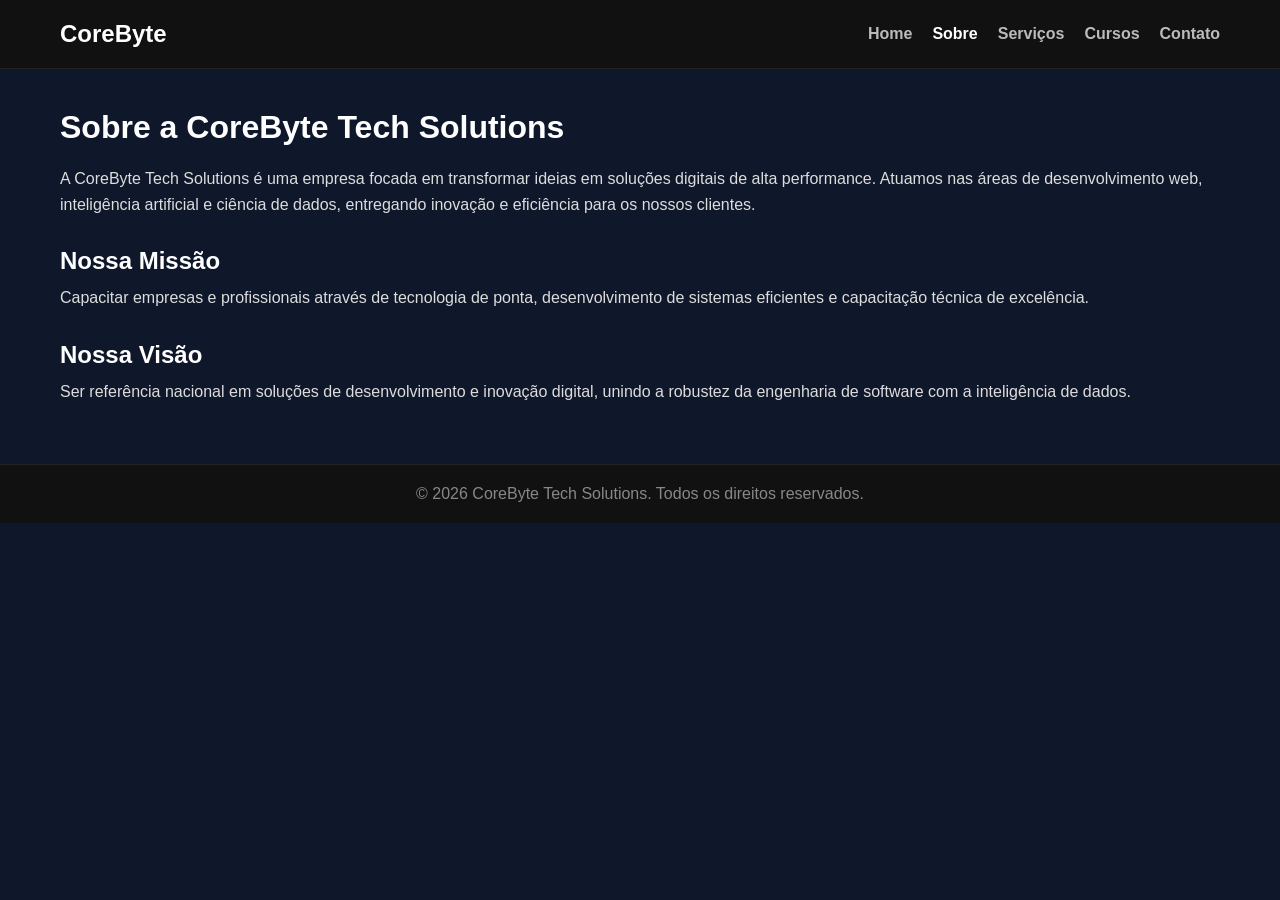
==== about.html @ 2d714780 "Adicionando interatividade JS e validacao de formulario" ====
<!DOCTYPE html>
<html lang="pt-BR">
<head>
    <meta charset="UTF-8">
    <meta name="viewport" content="width=device-width, initial-scale=1.0">
    <title>Sobre Nós | CoreByte Tech Solutions</title>
    <link rel="stylesheet" href="css/style.css">
    <link rel="stylesheet" href="css/responsive.css">
    <link rel="stylesheet" href="css/animations.css">
</head>
<body>
    <!-- Header e Menu Padronizado -->
    <header style="background-color: #111; padding: 20px 0; border-bottom: 1px solid #222;">
        <div class="container" style="display: flex; justify-content: space-between; align-items: center; max-width: 1200px; margin: 0 auto; padding: 0 20px;">
            <h1 class="logo" style="color: #fff; font-size: 24px; margin: 0;">CoreByte</h1>
            <nav>
                <ul class="menu" id="menu" style="list-style: none; display: flex; gap: 20px; margin: 0; padding: 0;">
                    <li><a href="index.html" style="color: #bbb; text-decoration: none;">Home</a></li>
                    <li><a href="about.html" class="active" style="color: #fff; text-decoration: none; font-weight: bold;">Sobre</a></li>
                    <li><a href="services.html" style="color: #bbb; text-decoration: none;">Serviços</a></li>
                    <li><a href="courses.html" style="color: #bbb; text-decoration: none;">Cursos</a></li>
                    <li><a href="contact.html" style="color: #bbb; text-decoration: none;">Contato</a></li>
                </ul>
            </nav>
        </div>
    </header>

    <!-- Conteúdo da Página Sobre -->
    <main class="container py-5" style="max-width: 1200px; margin: 40px auto; padding: 0 20px; color: #ddd;">
        <section class="about-section">
            <h2 style="color: #fff; font-size: 32px; margin-bottom: 20px;">Sobre a CoreByte Tech Solutions</h2>
            <p style="line-height: 1.6; margin-bottom: 20px;">A CoreByte Tech Solutions é uma empresa focada em transformar ideias em soluções digitais de alta performance. Atuamos nas áreas de desenvolvimento web, inteligência artificial e ciência de dados, entregando inovação e eficiência para os nossos clientes.</p>
            
            <h3 style="color: #fff; font-size: 24px; margin-top: 30px; margin-bottom: 10px;">Nossa Missão</h3>
            <p style="line-height: 1.6; margin-bottom: 20px;">Capacitar empresas e profissionais através de tecnologia de ponta, desenvolvimento de sistemas eficientes e capacitação técnica de excelência.</p>

            <h3 style="color: #fff; font-size: 24px; margin-top: 30px; margin-bottom: 10px;">Nossa Visão</h3>
            <p style="line-height: 1.6; margin-bottom: 20px;">Ser referência nacional em soluções de desenvolvimento e inovação digital, unindo a robustez da engenharia de software com a inteligência de dados.</p>
        </section>
    </main>

    <!-- Footer -->
    <footer style="background-color: #111; padding: 20px 0; text-align: center; color: #888; border-top: 1px solid #222; margin-top: 60px;">
        <div class="container" style="max-width: 1200px; margin: 0 auto; padding: 0 20px;">
            <p>&copy; 2026 CoreByte Tech Solutions. Todos os direitos reservados.</p>
        </div>
    </footer>
</body>
</html>
---- css/style.css ----
/* ========================================= */
/* VARIÁVEIS E RESET GERAL */
/* ========================================= */
:root {
    --bg-main: #0f172a;
    --bg-card: #111827;
    --bg-footer: #0b1120;
    --primary: #38bdf8;
    --text-main: #ffffff;
    --text-muted: #cbd5e1;
    --border-color: #1f2937;
}

* {
    margin: 0;
    padding: 0;
    box-sizing: border-box;
}

body {
    font-family: Arial, Helvetica, sans-serif;
    background: var(--bg-main);
    color: var(--text-main);
    overflow-x: hidden;
}

/* ========================================= */
/* NAVBAR */
/* ========================================= */
.navbar {
    display: flex;
    justify-content: space-between;
    align-items: center;
    padding: 20px 60px;
    background: var(--bg-card);
    position: relative;
    width: 100%;
    z-index: 1000;
}

.logo {
    font-size: 28px;
    font-weight: bold;
    color: var(--primary);
}

.menu {
    display: flex;
    list-style: none;
    gap: 30px;
}

.menu a {
    color: var(--text-main);
    text-decoration: none;
    font-weight: bold;
    transition: .3s;
}

.menu a:hover {
    color: var(--primary);
}

.btn-menu {
    background: var(--primary);
    color: var(--bg-main);
    text-decoration: none;
    padding: 12px 20px;
    border-radius: 8px;
    font-weight: bold;
    transition: .3s;
}

.btn-menu:hover {
    background: white;
}

.menu-toggle {
    display: none;
    flex-direction: column;
    justify-content: space-between;
    width: 30px;
    height: 21px;
    background: transparent;
    border: none;
    cursor: pointer;
    z-index: 1001;
}

.menu-toggle span {
    display: block;
    width: 100%;
    height: 3px;
    background: var(--primary);
    border-radius: 3px;
    transition: 0.3s;
}

/* ========================================= */
/* BOTÕES GLOBAIS */
/* ========================================= */
.btn-primary {
    background: var(--primary);
    color: var(--bg-main);
    text-decoration: none;
    padding: 15px 30px;
    border-radius: 8px;
    font-weight: bold;
    transition: .3s;
    text-align: center;
    display: inline-block;
}

.btn-primary:hover {
    background: white;
}

.btn-secondary {
    border: 2px solid var(--primary);
    color: var(--text-main);
    text-decoration: none;
    padding: 15px 30px;
    border-radius: 8px;
    font-weight: bold;
    transition: .3s;
    text-align: center;
    display: inline-block;
}

.btn-secondary:hover {
    background: var(--primary);
    color: var(--bg-main);
}

.btn-card {
    margin-top: 20px;
    padding: 10px 20px;
    font-size: 14px;
}

/* ========================================= */
/* HERO */
/* ========================================= */
.hero {
    text-align: center;
    padding: 120px 20px;
    max-width: 1200px;
    margin: 0 auto;
}

.hero h1 {
    font-size: 52px;
    color: var(--primary);
    margin-bottom: 20px;
}

.hero p {
    font-size: 22px;
    color: var(--text-muted);
    margin-bottom: 40px;
}

.hero-buttons {
    display: flex;
    justify-content: center;
    gap: 20px;
    flex-wrap: wrap;
}

/* ========================================= */
/* SERVIÇOS & PORTFÓLIO & FORMAÇÃO */
/* ========================================= */
.services, .portfolio, .why-corebyte {
    padding: 100px 60px;
    max-width: 1300px;
    margin: 0 auto;
}

.services h2, .portfolio h2, .why-corebyte h2 {
    text-align: center;
    font-size: 42px;
    color: var(--primary);
    margin-bottom: 20px;
}

.portfolio-subtitle {
    text-align: center;
    color: var(--text-muted);
    margin-bottom: 60px;
    font-size: 20px;
}

.cards, .portfolio-grid {
    display: grid;
    grid-template-columns: repeat(auto-fit, minmax(280px, 1fr));
    gap: 30px;
}

.card, .portfolio-card {
    background: var(--bg-card);
    padding: 30px;
    border-radius: 12px;
    text-align: center;
    transition: .3s;
}

.card:hover, .portfolio-card:hover {
    transform: translateY(-8px);
}

.card h3, .portfolio-card h3 {
    margin-bottom: 20px;
    color: var(--primary);
}

.card p, .portfolio-card p {
    color: var(--text-muted);
    line-height: 1.6;
}

.portfolio-image {
    width: 100px;
    height: 100px;
    background: var(--primary);
    color: var(--bg-main);
    border-radius: 50%;
    display: flex;
    justify-content: center;
    align-items: center;
    font-size: 50px;
    margin: 0 auto 25px;
}

/* ========================================= */
/* SOBRE */
/* ========================================= */
.about {
    padding: 100px 60px;
    background: var(--bg-card);
}

.about-container {
    max-width: 1200px;
    margin: 0 auto;
    display: flex;
    justify-content: space-between;
    align-items: center;
    gap: 60px;
    flex-wrap: wrap;
}

.about-text {
    flex: 1;
    min-width: 280px;
}

.about-text h2 {
    font-size: 42px;
    color: var(--primary);
    margin-bottom: 30px;
}

.about-text p {
    font-size: 18px;
    line-height: 1.8;
    color: var(--text-muted);
    margin-bottom: 25px;
}

.about-image {
    flex: 1;
    display: flex;
    justify-content: center;
    min-width: 280px;
}

.image-placeholder {
    width: 420px;
    height: 300px;
    background: var(--bg-main);
    border: 3px dashed var(--primary);
    border-radius: 16px;
    display: flex;
    justify-content: center;
    align-items: center;
    font-size: 36px;
    font-weight: bold;
    color: var(--primary);
}

/* ========================================= */
/* FORMAÇÃO (WHY-COREBYTE) */
/* ========================================= */
.why-corebyte {
    background: var(--bg-card);
}

.why-grid {
    max-width: 1300px;
    margin: 40px auto 0;
    display: grid;
    grid-template-columns: repeat(auto-fit, minmax(280px, 1fr));
    gap: 30px;
}

.why-card {
    background: var(--bg-main);
    padding: 30px;
    border-radius: 15px;
    transition: .3s;
    text-align: center;
}

.why-card:hover {
    transform: translateY(-10px);
}

.why-icon {
    width: 100px;
    height: 100px;
    background: var(--primary);
    color: var(--bg-main);
    border-radius: 50%;
    display: flex;
    justify-content: center;
    align-items: center;
    font-size: 50px;
    margin: 0 auto 25px;
}

.why-title {
    color: var(--primary);
    margin-bottom: 20px;
    font-size: 22px;
}

.why-text {
    color: var(--text-muted);
    line-height: 1.7;
}

/* ========================================= */
/* DEPOIMENTOS */
/* ========================================= */
.testimonials {
    padding: 100px 60px;
    max-width: 1300px;
    margin: 0 auto;
}

.testimonials h2 {
    text-align: center;
    font-size: 42px;
    color: var(--primary);
    margin-bottom: 20px;
}

.testimonials-grid {
    display: grid;
    grid-template-columns: repeat(auto-fit, minmax(280px, 1fr));
    gap: 30px;
    margin-top: 40px;
}

.testimonial-card {
    background: var(--bg-card);
    padding: 40px 30px;
    border-radius: 15px;
    text-align: center;
    transition: .3s;
    border: 1px solid var(--border-color);
}

.testimonial-card:hover {
    transform: translateY(-10px);
    border-color: var(--primary);
}

.testimonial-avatar {
    font-size: 45px;
    margin-bottom: 15px;
}

.testimonial-stars {
    color: #fbbf24;
    font-size: 20px;
    margin-bottom: 20px;
    letter-spacing: 2px;
}

.testimonial-text {
    color: var(--text-muted);
    font-size: 16px;
    line-height: 1.7;
    font-style: italic;
    margin-bottom: 25px;
}

.testimonial-author {
    color: var(--primary);
    font-weight: bold;
    font-size: 18px;
}

.testimonial-role {
    color: #94a3b8;
    font-size: 14px;
    margin-top: 5px;
}

/* ========================================= */
/* FAQ */
/* ========================================= */
.faq {
    padding: 100px 60px;
    background: var(--bg-card);
}

.faq h2 {
    text-align: center;
    font-size: 42px;
    color: var(--primary);
    margin-bottom: 20px;
}

.faq-container {
    max-width: 900px;
    margin: 40px auto 0;
    display: flex;
    flex-direction: column;
    gap: 20px;
}

.faq-card {
    background: var(--bg-main);
    padding: 30px;
    border-radius: 12px;
    border: 1px solid var(--border-color);
    transition: .3s;
}

.faq-card:hover {
    border-color: var(--primary);
}

.faq-question {
    color: var(--primary);
    font-size: 20px;
    font-weight: bold;
    margin-bottom: 12px;
    display: flex;
    align-items: center;
    gap: 12px;
}

.faq-answer {
    color: var(--text-muted);
    font-size: 16px;
    line-height: 1.7;
    padding-left: 32px;
}

/* ========================================= */
/* CONTATO */
/* ========================================= */
.contact {
    padding: 100px 60px;
}

.contact h2 {
    text-align: center;
    font-size: 42px;
    color: var(--primary);
    margin-bottom: 20px;
}

.contact-container {
    max-width: 1100px;
    margin: 40px auto 0;
    display: grid;
    grid-template-columns: repeat(auto-fit, minmax(320px, 1fr));
    gap: 40px;
}

.contact-info, .contact-form {
    background: var(--bg-card);
    padding: 40px;
    border-radius: 15px;
    border: 1px solid var(--border-color);
}

.contact-info-item {
    margin-bottom: 25px;
}

.contact-info-item h3 {
    color: var(--primary);
    font-size: 18px;
    margin-bottom: 8px;
    display: flex;
    align-items: center;
    gap: 10px;
}

.contact-info-item p, .contact-info-item a {
    color: var(--text-muted);
    font-size: 16px;
    text-decoration: none;
    line-height: 1.6;
    transition: .3s;
}

.contact-info-item a:hover {
    color: var(--primary);
}

.contact-form {
    display: flex;
    flex-direction: column;
    gap: 20px;
}

.form-group {
    display: flex;
    flex-direction: column;
    gap: 8px;
}

.form-group label {
    color: var(--primary);
    font-weight: bold;
    font-size: 15px;
}

.form-group input,
.form-group textarea {
    background: var(--bg-main);
    border: 1px solid var(--border-color);
    border-radius: 8px;
    padding: 14px;
    color: white;
    font-size: 16px;
    font-family: inherit;
    transition: .3s;
}

.form-group input:focus,
.form-group textarea:focus {
    outline: none;
    border-color: var(--primary);
}

.form-group textarea {
    resize: vertical;
    min-height: 120px;
}

/* ========================================= */
/* RODAPÉ (FOOTER) */
/* ========================================= */
.footer {
    background: var(--bg-footer);
    padding: 80px 60px 30px;
    border-top: 1px solid var(--border-color);
}

.footer-container {
    max-width: 1200px;
    margin: 0 auto 60px;
    display: grid;
    grid-template-columns: repeat(auto-fit, minmax(220px, 1fr));
    gap: 40px;
}

.footer-col h3 {
    color: var(--primary);
    font-size: 20px;
    margin-bottom: 20px;
    font-weight: bold;
}

.footer-col p {
    content: "";
    color: var(--text-muted);
    font-size: 15px;
    line-height: 1.7;
}

.footer-col ul {
    list-style: none;
    display: flex;
    flex-direction: column;
    gap: 12px;
}

.footer-col ul li a {
    color: var(--text-muted);
    text-decoration: none;
    font-size: 15px;
    transition: .3s;
}

.footer-col ul li a:hover {
    color: var(--primary);
    padding-left: 5px;
}

.footer-bottom {
    max-width: 1200px;
    margin: 0 auto;
    padding-top: 30px;
    border-top: 1px solid var(--border-color);
    display: flex;
    justify-content: space-between;
    align-items: center;
    flex-wrap: wrap;
    gap: 20px;
}

.footer-bottom p {
    color: #94a3b8;
    font-size: 14px;
}

.footer-legal {
    display: flex;
    gap: 20px;
}

.footer-legal a {
    color: #94a3b8;
    text-decoration: none;
    font-size: 14px;
    transition: .3s;
}

.footer-legal a:hover {
    color: var(--primary);
}
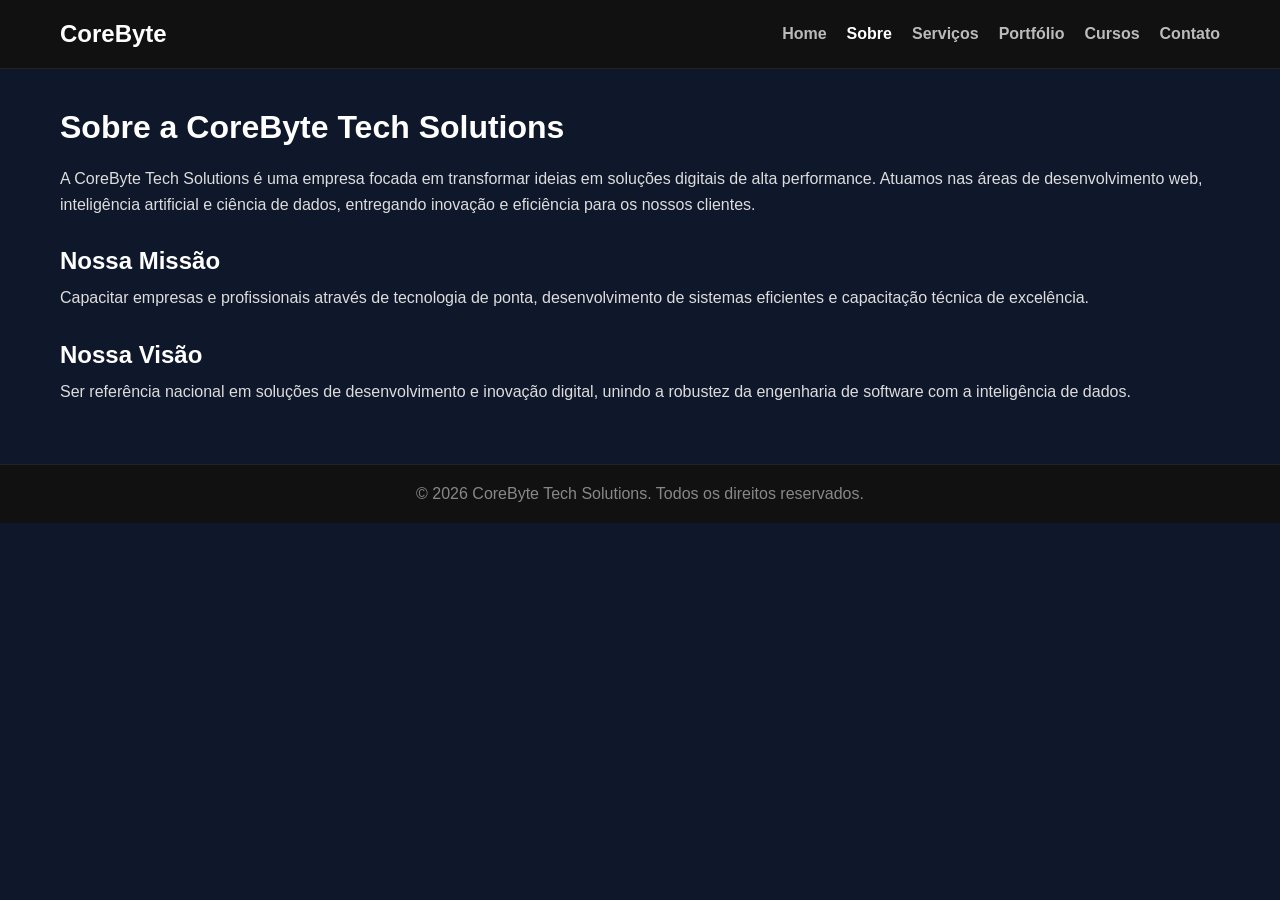
==== commit 2496ae89: "Adicionando a pagina de Portifolio e atualizando o menu em todas as paginas" ====
--- a/about.html
+++ b/about.html
@@ -9,15 +9,24 @@
     <link rel="stylesheet" href="css/animations.css">
 </head>
 <body>
-    <!-- Header e Menu Padronizado -->
+    <!-- Header e Menu Padronizado com Hambúrguer -->
     <header style="background-color: #111; padding: 20px 0; border-bottom: 1px solid #222;">
         <div class="container" style="display: flex; justify-content: space-between; align-items: center; max-width: 1200px; margin: 0 auto; padding: 0 20px;">
             <h1 class="logo" style="color: #fff; font-size: 24px; margin: 0;">CoreByte</h1>
+            
+            <!-- Botão do Menu Hambúrguer (Aparece apenas no mobile) -->
+            <button id="menu-toggle" aria-label="Abrir Menu" style="background: none; border: none; cursor: pointer; display: none; flex-direction: column; gap: 5px;">
+                <span style="width: 25px; height: 3px; background-color: #fff; display: block; border-radius: 2px;"></span>
+                <span style="width: 25px; height: 3px; background-color: #fff; display: block; border-radius: 2px;"></span>
+                <span style="width: 25px; height: 3px; background-color: #fff; display: block; border-radius: 2px;"></span>
+            </button>
+
             <nav>
                 <ul class="menu" id="menu" style="list-style: none; display: flex; gap: 20px; margin: 0; padding: 0;">
                     <li><a href="index.html" style="color: #bbb; text-decoration: none;">Home</a></li>
                     <li><a href="about.html" class="active" style="color: #fff; text-decoration: none; font-weight: bold;">Sobre</a></li>
                     <li><a href="services.html" style="color: #bbb; text-decoration: none;">Serviços</a></li>
+                    <li><a href="projects.html" style="color: #bbb; text-decoration: none;">Portfólio</a></li>
                     <li><a href="courses.html" style="color: #bbb; text-decoration: none;">Cursos</a></li>
                     <li><a href="contact.html" style="color: #bbb; text-decoration: none;">Contato</a></li>
                 </ul>
--- a/css/responsive.css
+++ b/css/responsive.css
@@ -0,0 +1,32 @@
+@media (max-width: 768px) {
+    /* Exibe o botão hambúrguer no celular */
+    #menu-toggle {
+        display: flex !important;
+    }
+
+    /* Esconde o menu por padrão no celular e o transforma em vertical ao abrir */
+    .menu {
+        display: none !important;
+        flex-direction: column;
+        position: absolute;
+        top: 70px;
+        left: 0;
+        width: 100%;
+        background-color: #111;
+        padding: 20px;
+        box-sizing: border-box;
+        border-bottom: 1px solid #222;
+        box-shadow: 0 4px 10px rgba(0,0,0,0.5);
+        z-index: 1000;
+    }
+
+    /* Quando o JS ativa a classe, o menu aparece */
+    .menu.active {
+        display: flex !important;
+    }
+
+    .menu li {
+        margin: 10px 0;
+        text-align: center;
+    }
+}
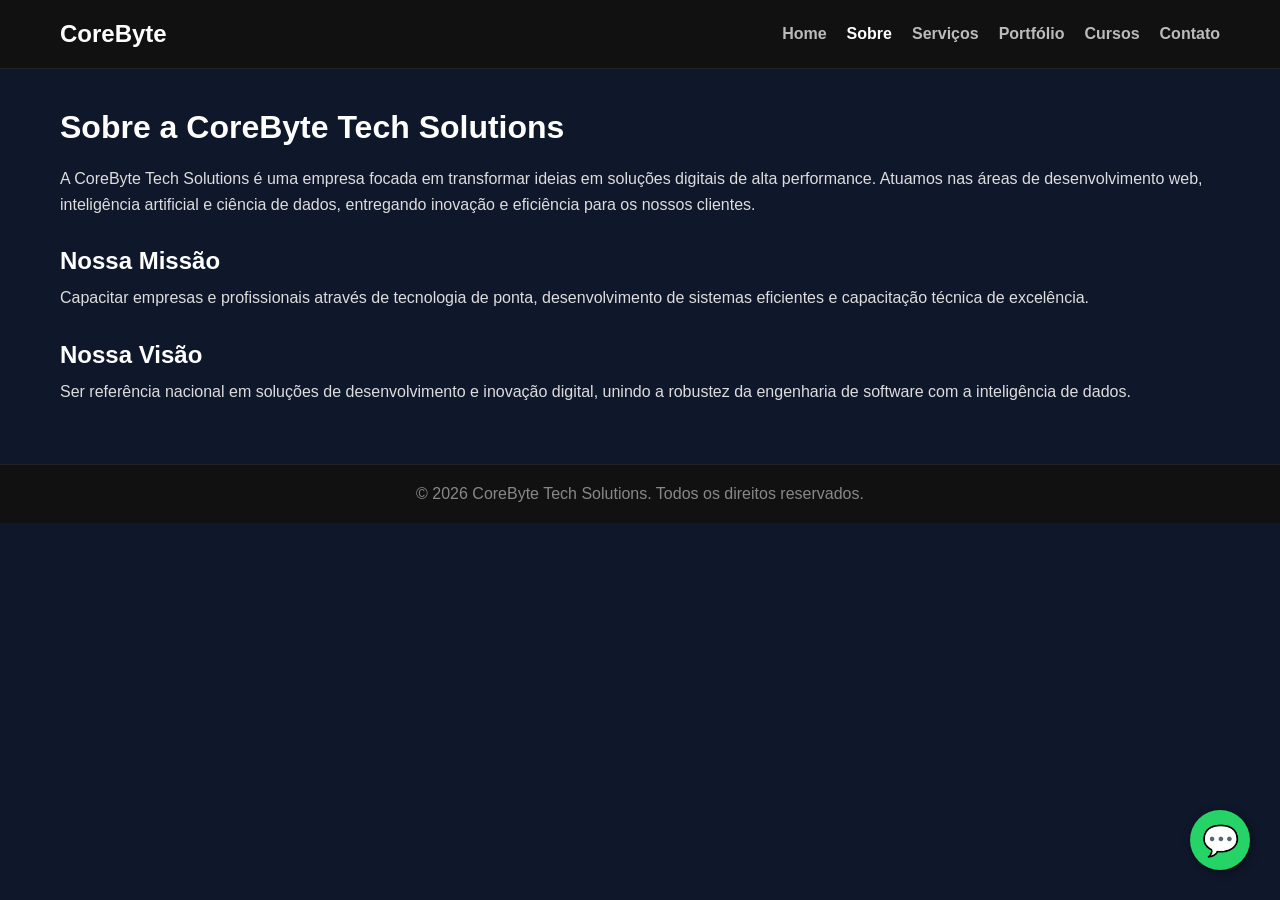
==== commit dd0ef63e: "Adicionando o Botao flutuante do WhatsApp em todas as paginas do site" ====
--- a/about.html
+++ b/about.html
@@ -54,5 +54,10 @@
             <p>&copy; 2026 CoreByte Tech Solutions. Todos os direitos reservados.</p>
         </div>
     </footer>
+
+    <!-- Botão Flutuante do WhatsApp -->
+    <a href="https://wa.me/5531992068281?text=Olá!%20Vim%20pelo%20site%20da%20CoreByte%20e%20gostaria%20de%20mais%20informações." class="whatsapp-float" target="_blank" aria-label="Fale Conosco pelo WhatsApp">
+        💬
+    </a>
 </body>
 </html>
--- a/css/style.css
+++ b/css/style.css
@@ -636,4 +636,33 @@
 
 .footer-legal a:hover {
     color: var(--primary);
+}
+
+/* ========================================= */
+/* BOTÃO FLUTUANTE DO WHATSAPP */
+/* ========================================= */
+.whatsapp-float {
+    position: fixed;
+    width: 60px;
+    height: 60px;
+    bottom: 30px;
+    right: 30px;
+    background-color: #25d366;
+    color: #FFF;
+    border-radius: 50px;
+    text-align: center;
+    font-size: 30px;
+    box-shadow: 2px 2px 10px rgba(0, 0, 0, 0.4);
+    z-index: 9999;
+    display: flex;
+    align-items: center;
+    justify-content: center;
+    text-decoration: none;
+    transition: transform 0.3s ease, background-color 0.3s ease;
+}
+
+.whatsapp-float:hover {
+    background-color: #20ba5a;
+    transform: scale(1.1);
+    color: #FFF;
 }
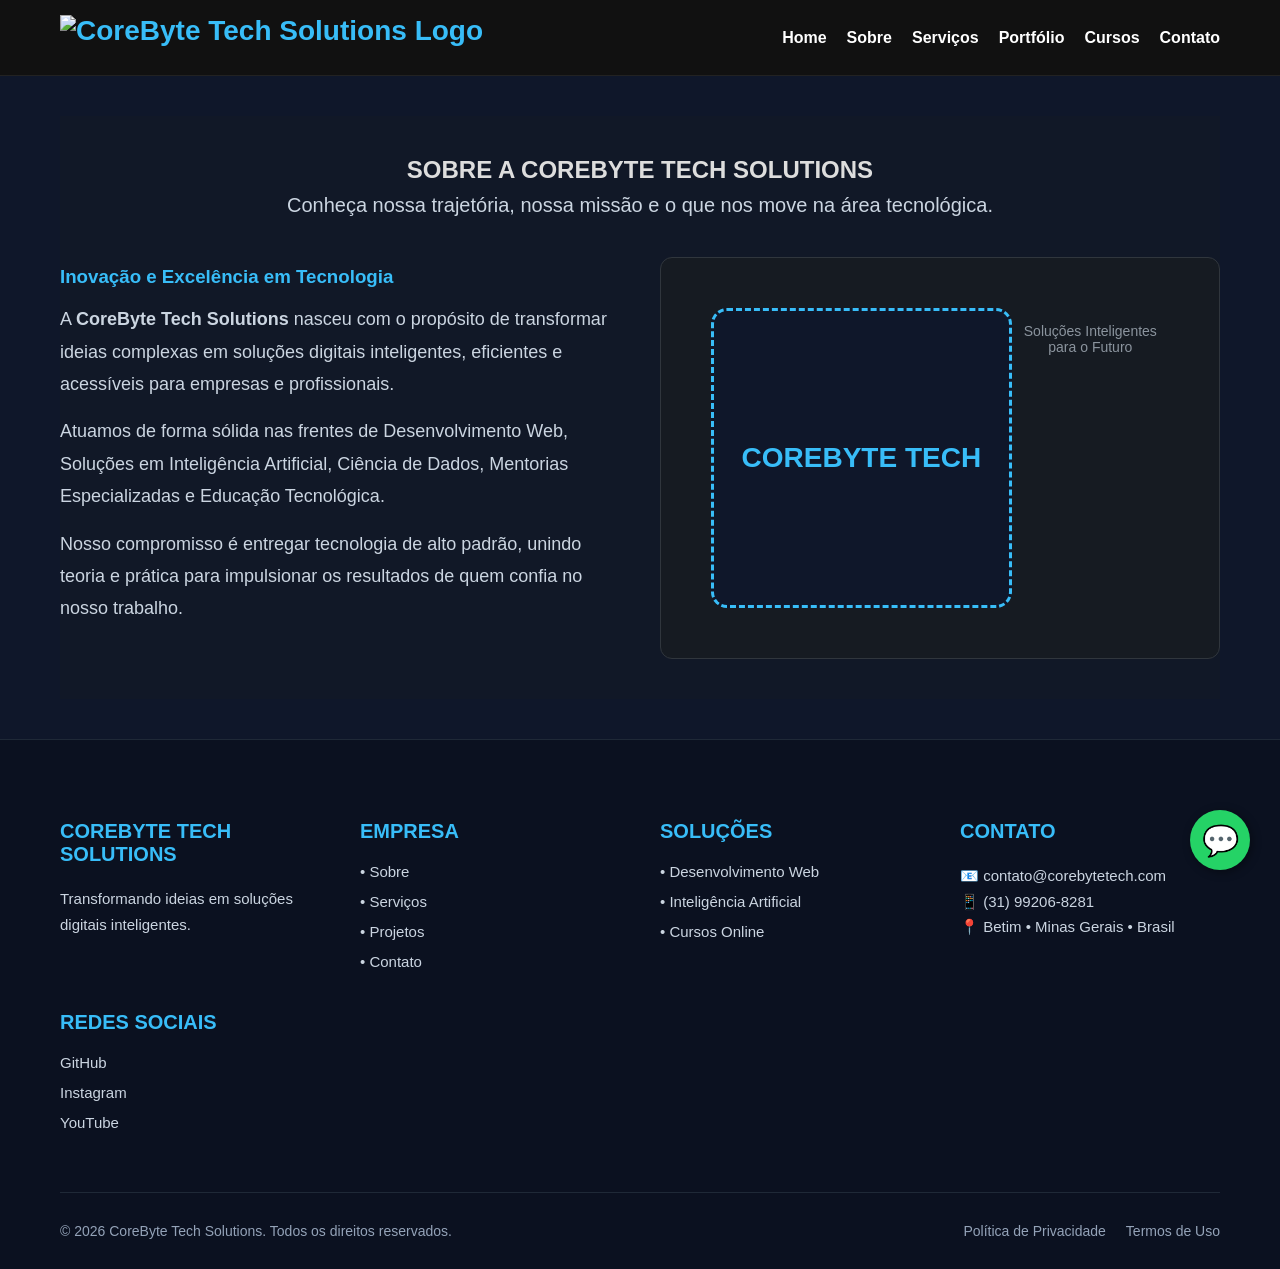
==== commit c83aba4d: "Atualizando todas as paginas com logo oficial e rodape completo" ====
--- a/about.html
+++ b/about.html
@@ -9,12 +9,13 @@
     <link rel="stylesheet" href="css/animations.css">
 </head>
 <body>
-    <!-- Header e Menu Padronizado com Hambúrguer -->
-    <header style="background-color: #111; padding: 20px 0; border-bottom: 1px solid #222;">
+    <!-- Header com Logo Oficial -->
+    <header style="background-color: #111; padding: 15px 0; border-bottom: 1px solid #222;">
         <div class="container" style="display: flex; justify-content: space-between; align-items: center; max-width: 1200px; margin: 0 auto; padding: 0 20px;">
-            <h1 class="logo" style="color: #fff; font-size: 24px; margin: 0;">CoreByte</h1>
+            <a href="index.html" class="logo" style="display: flex; align-items: center; text-decoration: none;">
+                <img src="assets/images/logo.png" alt="CoreByte Tech Solutions Logo" style="height: 45px; width: auto;">
+            </a>
             
-            <!-- Botão do Menu Hambúrguer (Aparece apenas no mobile) -->
             <button id="menu-toggle" aria-label="Abrir Menu" style="background: none; border: none; cursor: pointer; display: none; flex-direction: column; gap: 5px;">
                 <span style="width: 25px; height: 3px; background-color: #fff; display: block; border-radius: 2px;"></span>
                 <span style="width: 25px; height: 3px; background-color: #fff; display: block; border-radius: 2px;"></span>
@@ -22,42 +23,95 @@
             </button>
 
             <nav>
-                <ul class="menu" id="menu" style="list-style: none; display: flex; gap: 20px; margin: 0; padding: 0;">
-                    <li><a href="index.html" style="color: #bbb; text-decoration: none;">Home</a></li>
-                    <li><a href="about.html" class="active" style="color: #fff; text-decoration: none; font-weight: bold;">Sobre</a></li>
-                    <li><a href="services.html" style="color: #bbb; text-decoration: none;">Serviços</a></li>
-                    <li><a href="projects.html" style="color: #bbb; text-decoration: none;">Portfólio</a></li>
-                    <li><a href="courses.html" style="color: #bbb; text-decoration: none;">Cursos</a></li>
-                    <li><a href="contact.html" style="color: #bbb; text-decoration: none;">Contato</a></li>
+                <ul class="menu" id="menu" style="list-style: none; display: flex; gap: 20px; margin: 0; padding: 0; align-items: center;">
+                    <li><a href="index.html">Home</a></li>
+                    <li><a href="about.html" class="active">Sobre</a></li>
+                    <li><a href="services.html">Serviços</a></li>
+                    <li><a href="projects.html">Portfólio</a></li>
+                    <li><a href="courses.html">Cursos</a></li>
+                    <li><a href="contact.html">Contato</a></li>
                 </ul>
             </nav>
         </div>
     </header>
 
-    <!-- Conteúdo da Página Sobre -->
+    <!-- Conteúdo Principal -->
     <main class="container py-5" style="max-width: 1200px; margin: 40px auto; padding: 0 20px; color: #ddd;">
-        <section class="about-section">
-            <h2 style="color: #fff; font-size: 32px; margin-bottom: 20px;">Sobre a CoreByte Tech Solutions</h2>
-            <p style="line-height: 1.6; margin-bottom: 20px;">A CoreByte Tech Solutions é uma empresa focada em transformar ideias em soluções digitais de alta performance. Atuamos nas áreas de desenvolvimento web, inteligência artificial e ciência de dados, entregando inovação e eficiência para os nossos clientes.</p>
+        <section class="about fade-in" style="padding: 40px 0;">
+            <h2 style="text-align: center; margin-bottom: 10px;">SOBRE A COREBYTE TECH SOLUTIONS</h2>
             
-            <h3 style="color: #fff; font-size: 24px; margin-top: 30px; margin-bottom: 10px;">Nossa Missão</h3>
-            <p style="line-height: 1.6; margin-bottom: 20px;">Capacitar empresas e profissionais através de tecnologia de ponta, desenvolvimento de sistemas eficientes e capacitação técnica de excelência.</p>
+            <p class="portfolio-subtitle" style="text-align: center; margin-bottom: 40px;">
+                Conheça nossa trajetória, nossa missão e o que nos move na área tecnológica.
+            </p>
 
-            <h3 style="color: #fff; font-size: 24px; margin-top: 30px; margin-bottom: 10px;">Nossa Visão</h3>
-            <p style="line-height: 1.6; margin-bottom: 20px;">Ser referência nacional em soluções de desenvolvimento e inovação digital, unindo a robustez da engenharia de software com a inteligência de dados.</p>
+            <div class="about-container" style="display: grid; grid-template-columns: repeat(auto-fit, minmax(300px, 1fr)); gap: 40px; align-items: center;">
+                <div class="about-text">
+                    <h3 style="color: var(--primary); margin-bottom: 15px;">Inovação e Excelência em Tecnologia</h3>
+                    <p style="margin-bottom: 15px;">A <strong>CoreByte Tech Solutions</strong> nasceu com o propósito de transformar ideias complexas em soluções digitais inteligentes, eficientes e acessíveis para empresas e profissionais.</p>
+                    <p style="margin-bottom: 15px;">Atuamos de forma sólida nas frentes de Desenvolvimento Web, Soluções em Inteligência Artificial, Ciência de Dados, Mentorias Especializadas e Educação Tecnológica.</p>
+                    <p>Nosso compromisso é entregar tecnologia de alto padrão, unindo teoria e prática para impulsionar os resultados de quem confia no nosso trabalho.</p>
+                </div>
+                
+                <div class="about-image" style="background-color: #161b22; padding: 50px; border-radius: 12px; border: 1px solid #30363d; text-align: center;">
+                    <div class="image-placeholder" style="font-size: 28px; font-weight: bold; color: var(--primary);">COREBYTE TECH</div>
+                    <p style="margin-top: 15px; color: #8b949e; font-size: 14px;">Soluções Inteligentes para o Futuro</p>
+                </div>
+            </div>
         </section>
     </main>
 
-    <!-- Footer -->
-    <footer style="background-color: #111; padding: 20px 0; text-align: center; color: #888; border-top: 1px solid #222; margin-top: 60px;">
-        <div class="container" style="max-width: 1200px; margin: 0 auto; padding: 0 20px;">
+    <!-- Rodapé -->
+    <footer class="footer">
+        <div class="footer-container">
+            <div class="footer-col">
+                <h3>COREBYTE TECH SOLUTIONS</h3>
+                <p>Transformando ideias em soluções digitais inteligentes.</p>
+            </div>
+            <div class="footer-col">
+                <h3>EMPRESA</h3>
+                <ul>
+                    <li><a href="about.html">• Sobre</a></li>
+                    <li><a href="services.html">• Serviços</a></li>
+                    <li><a href="projects.html">• Projetos</a></li>
+                    <li><a href="contact.html">• Contato</a></li>
+                </ul>
+            </div>
+            <div class="footer-col">
+                <h3>SOLUÇÕES</h3>
+                <ul>
+                    <li><a href="services.html">• Desenvolvimento Web</a></li>
+                    <li><a href="ai.html">• Inteligência Artificial</a></li>
+                    <li><a href="courses.html">• Cursos Online</a></li>
+                </ul>
+            </div>
+            <div class="footer-col">
+                <h3>CONTATO</h3>
+                <p>📧 contato@corebytetech.com</p>
+                <p>📱 (31) 99206-8281</p>
+                <p>📍 Betim • Minas Gerais • Brasil</p>
+            </div>
+            <div class="footer-col">
+                <h3>REDES SOCIAIS</h3>
+                <ul>
+                    <li><a href="https://github.com/corebytetechsolutions-hub" target="_blank">GitHub</a></li>
+                    <li><a href="https://www.instagram.com/corebytetechsolutions/" target="_blank">Instagram</a></li>
+                    <li><a href="#" target="_blank">YouTube</a></li>
+                </ul>
+            </div>
+        </div>
+
+        <div class="footer-bottom">
             <p>&copy; 2026 CoreByte Tech Solutions. Todos os direitos reservados.</p>
+            <div class="footer-legal">
+                <a href="privacy.html">Política de Privacidade</a>
+                <a href="terms.html">Termos de Uso</a>
+            </div>
         </div>
     </footer>
 
-    <!-- Botão Flutuante do WhatsApp -->
-    <a href="https://wa.me/5531992068281?text=Olá!%20Vim%20pelo%20site%20da%20CoreByte%20e%20gostaria%20de%20mais%20informações." class="whatsapp-float" target="_blank" aria-label="Fale Conosco pelo WhatsApp">
-        💬
-    </a>
+    <!-- Scripts e WhatsApp -->
+    <script src="js/script.js" defer></script>
+    <script src="js/animations.js" defer></script>
+    <a href="https://wa.me/5531992068281?text=Olá!%20Vim%20pelo%20site%20da%20CoreByte." class="whatsapp-float" target="_blank" aria-label="Fale Conosco pelo WhatsApp">💬</a>
 </body>
 </html>
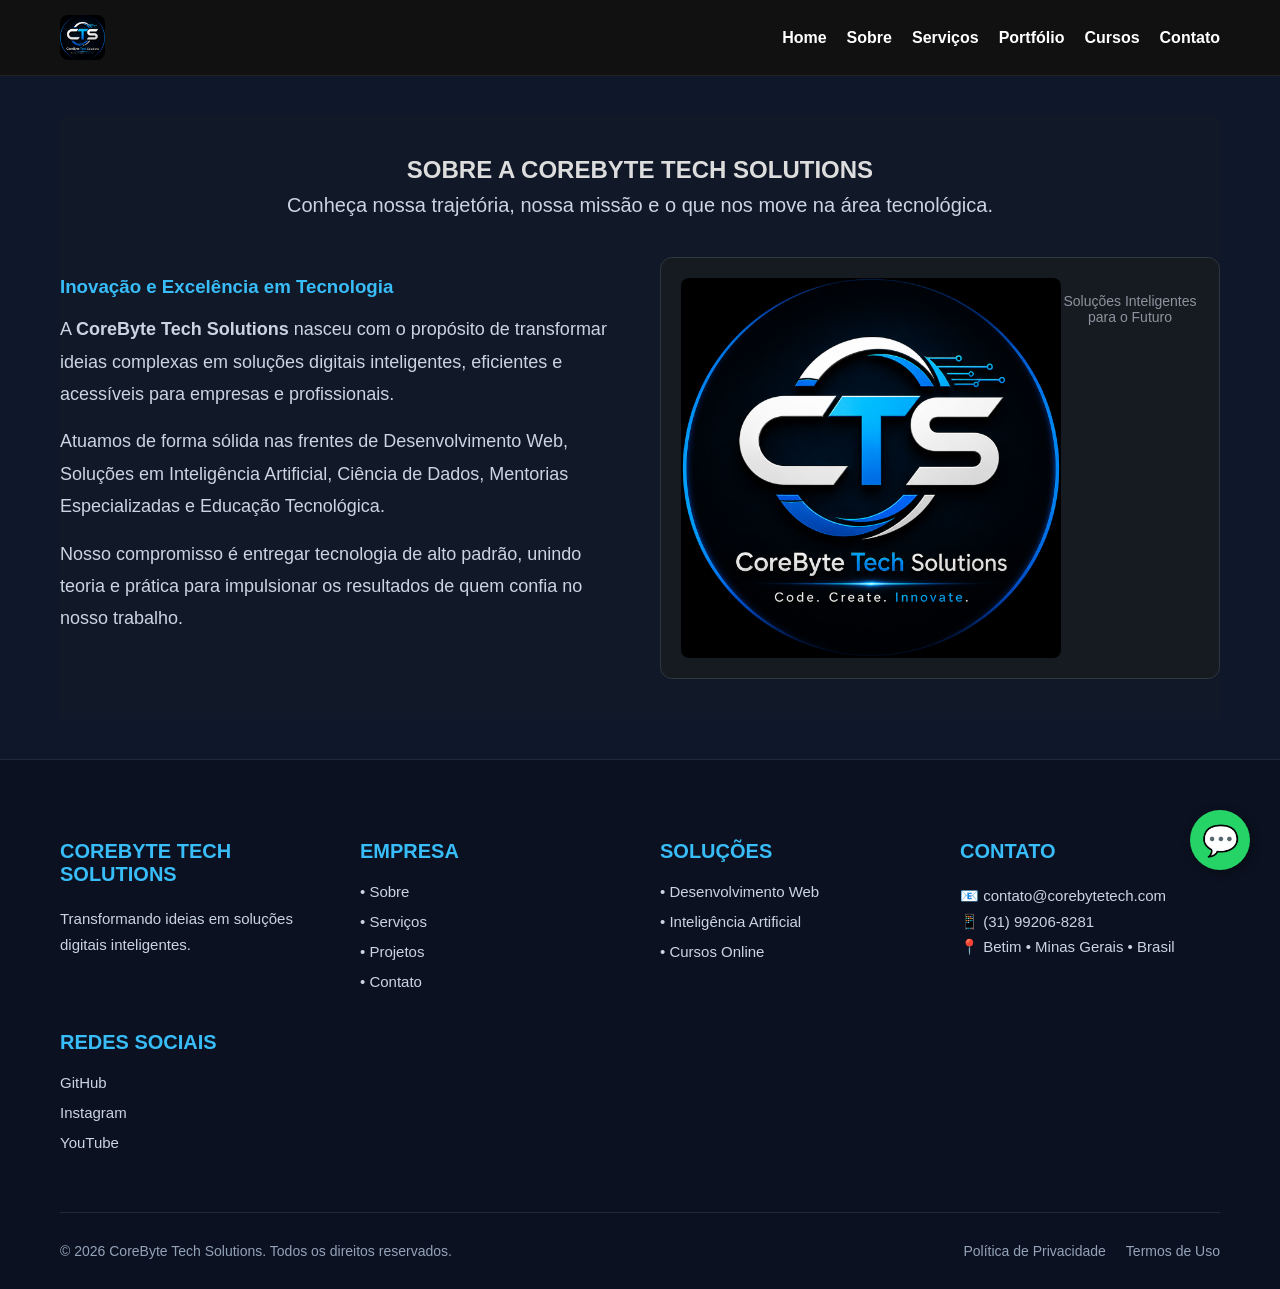
==== commit 6c411b35: "Ajuste final com logotipo oficial e imagens reais" ====
--- a/about.html
+++ b/about.html
@@ -13,7 +13,7 @@
     <header style="background-color: #111; padding: 15px 0; border-bottom: 1px solid #222;">
         <div class="container" style="display: flex; justify-content: space-between; align-items: center; max-width: 1200px; margin: 0 auto; padding: 0 20px;">
             <a href="index.html" class="logo" style="display: flex; align-items: center; text-decoration: none;">
-                <img src="assets/images/logo.png" alt="CoreByte Tech Solutions Logo" style="height: 45px; width: auto;">
+                <img src="assets/images/logo.png" alt="CoreByte Tech Solutions Logo" style="height: 45px; width: auto; border-radius: 8px;">
             </a>
             
             <button id="menu-toggle" aria-label="Abrir Menu" style="background: none; border: none; cursor: pointer; display: none; flex-direction: column; gap: 5px;">
@@ -52,8 +52,9 @@
                     <p>Nosso compromisso é entregar tecnologia de alto padrão, unindo teoria e prática para impulsionar os resultados de quem confia no nosso trabalho.</p>
                 </div>
                 
-                <div class="about-image" style="background-color: #161b22; padding: 50px; border-radius: 12px; border: 1px solid #30363d; text-align: center;">
-                    <div class="image-placeholder" style="font-size: 28px; font-weight: bold; color: var(--primary);">COREBYTE TECH</div>
+                <!-- Imagem Real Substituindo a Caixa Tracejada -->
+                <div class="about-image" style="background-color: #161b22; padding: 20px; border-radius: 12px; border: 1px solid #30363d; text-align: center;">
+                    <img src="assets/images/about-team.png" alt="CoreByte Tech Solutions Equipe" style="width: 100%; max-width: 380px; height: auto; border-radius: 8px;">
                     <p style="margin-top: 15px; color: #8b949e; font-size: 14px;">Soluções Inteligentes para o Futuro</p>
                 </div>
             </div>
@@ -109,7 +110,6 @@
         </div>
     </footer>
 
-    <!-- Scripts e WhatsApp -->
     <script src="js/script.js" defer></script>
     <script src="js/animations.js" defer></script>
     <a href="https://wa.me/5531992068281?text=Olá!%20Vim%20pelo%20site%20da%20CoreByte." class="whatsapp-float" target="_blank" aria-label="Fale Conosco pelo WhatsApp">💬</a>
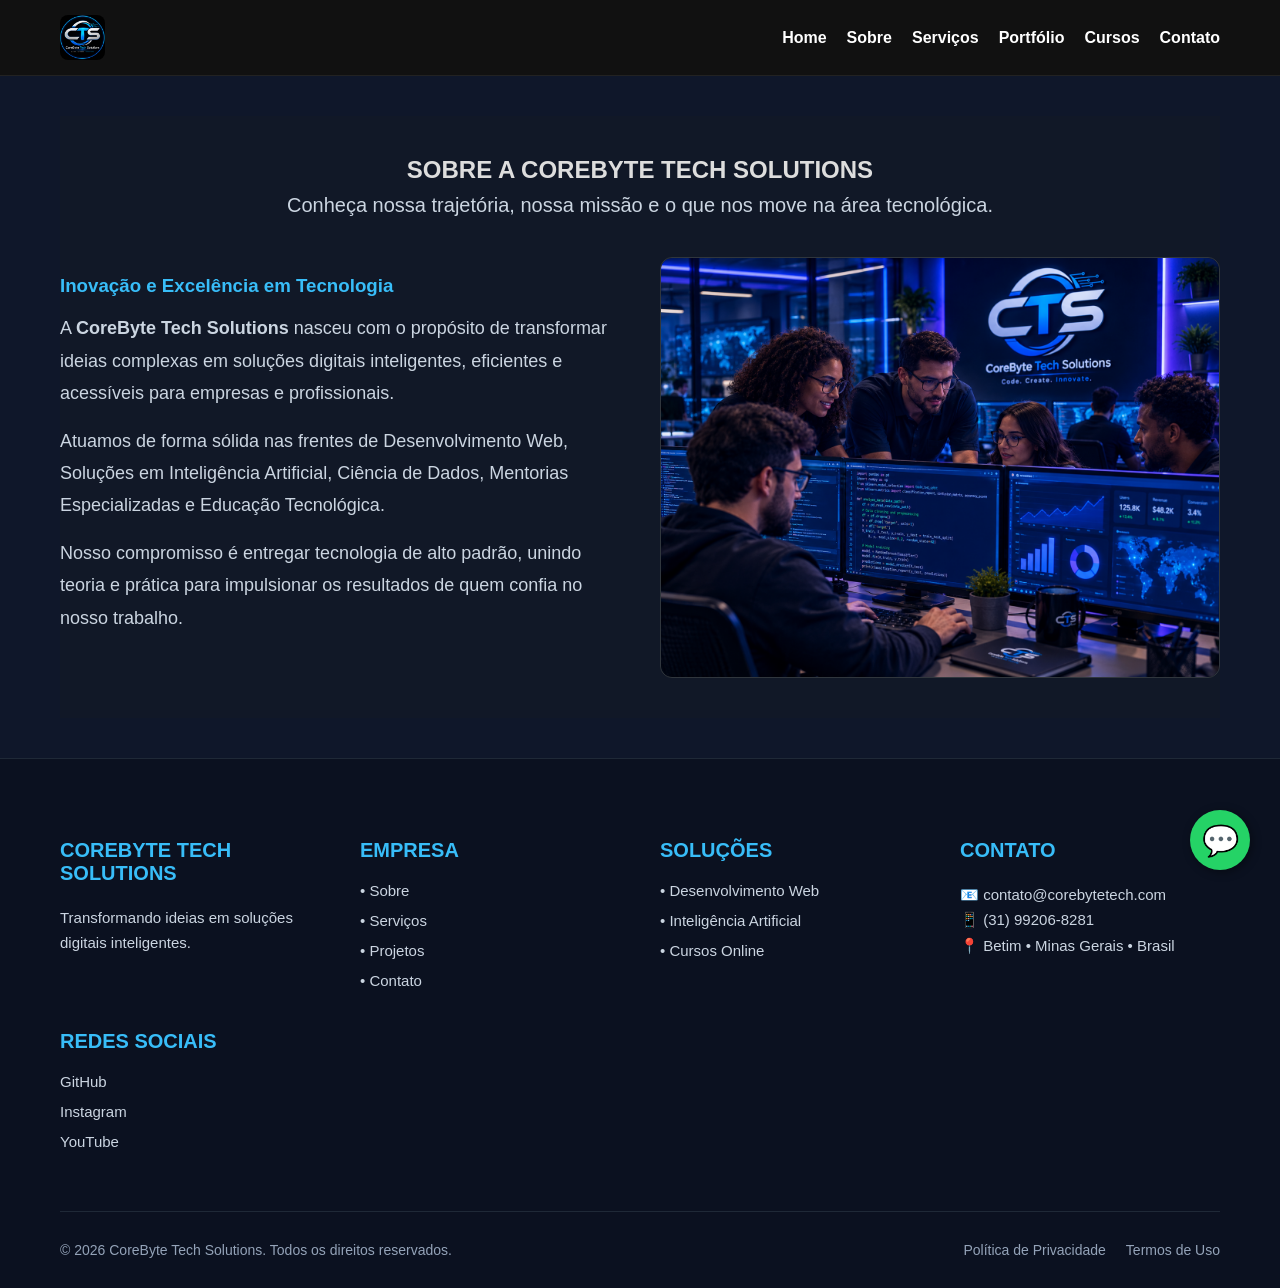
==== commit 498d83b0: "Site finalizado com identidade visual completa da CoreByte Tech Solutions" ====
--- a/about.html
+++ b/about.html
@@ -52,10 +52,9 @@
                     <p>Nosso compromisso é entregar tecnologia de alto padrão, unindo teoria e prática para impulsionar os resultados de quem confia no nosso trabalho.</p>
                 </div>
                 
-                <!-- Imagem Real Substituindo a Caixa Tracejada -->
-                <div class="about-image" style="background-color: #161b22; padding: 20px; border-radius: 12px; border: 1px solid #30363d; text-align: center;">
-                    <img src="assets/images/about-team.png" alt="CoreByte Tech Solutions Equipe" style="width: 100%; max-width: 380px; height: auto; border-radius: 8px;">
-                    <p style="margin-top: 15px; color: #8b949e; font-size: 14px;">Soluções Inteligentes para o Futuro</p>
+                <!-- Imagem Preenchendo 100% do Card -->
+                <div class="about-image" style="background-color: #161b22; padding: 0; border-radius: 12px; border: 1px solid #30363d; overflow: hidden; text-align: center;">
+                    <img src="assets/images/about-team.png" alt="CoreByte Tech Solutions Equipe" style="width: 100%; height: 100%; object-fit: cover; display: block; border-radius: 11px;">
                 </div>
             </div>
         </section>
